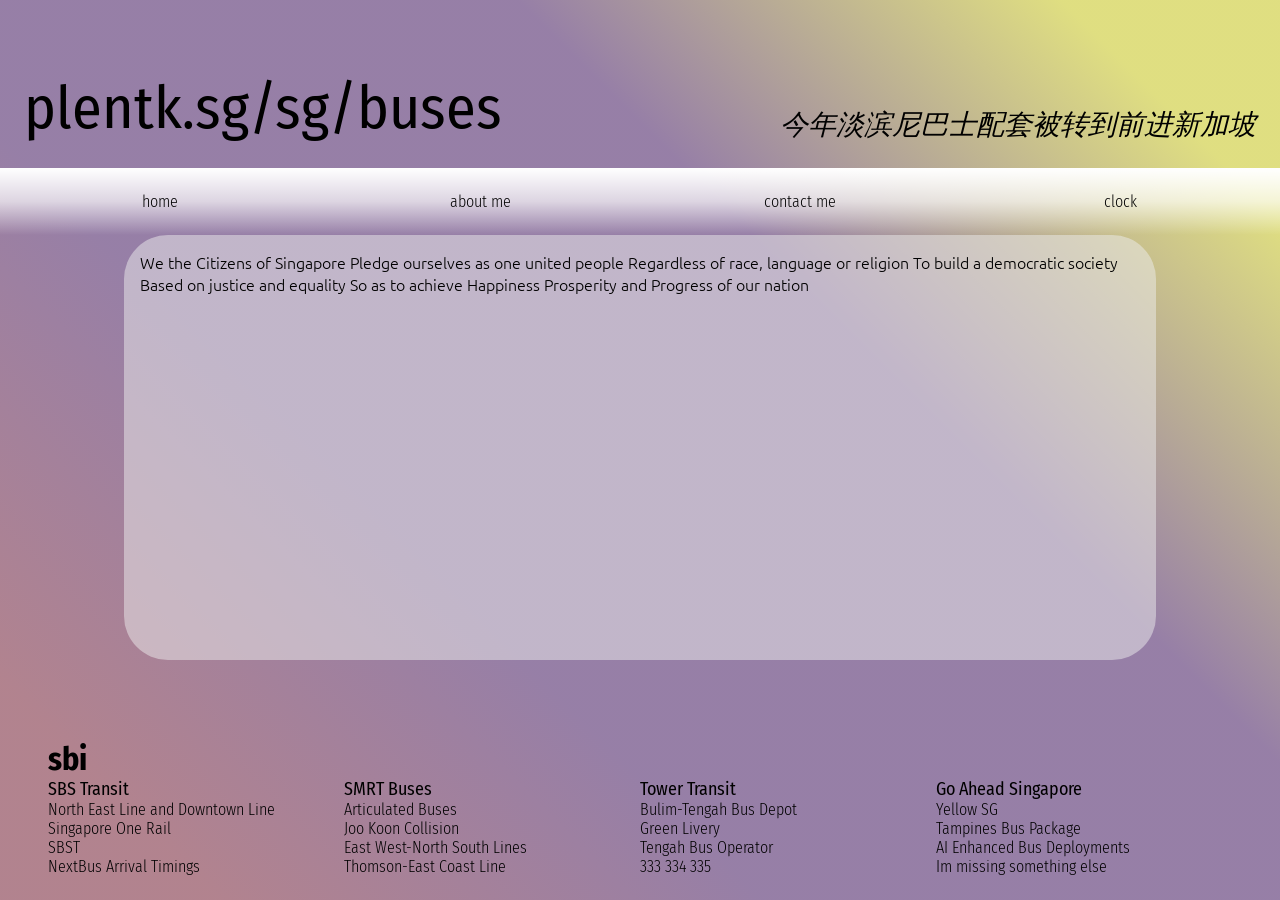
==== index.html @ abd5cbdd "Initialisation" ====
<!DOCTYPE html>
<html lang="en">
    <head>
        <meta charset="utf8">
        <title>Plentk | Buses</title>
        <meta>
        <link href="../static/css/main.css" rel="stylesheet"/>
        <link href="../static/css/smrt.css" rel="stylesheet"/>
    </head>
    <body>
      <!--
      <section>
          eee
      </section>
      -->
      <header>
          <div class="mrthead">
              <p>
                  plentk.sg/sg/buses
              </p>
              <p class="smolitalic">
                  今年淡滨尼巴士配套被转到前进新加坡
              </p>
          </div>
          
      </header>
      <nav class="navigation">
              <li>
                <a href="../">
                  home
                </a>
              </li>
              <li>
                <a href="../about">
                  about me
                </a>
              </li>
              <li>
                <a href="../contact">
                  contact me
                </a>
              </li>
              <li>
                <a href="../clock">
                  clock
                </a>
              </li>
          </nav>
    <main>
      We the Citizens of Singapore
      Pledge ourselves as one united people
      Regardless of race, language or religion
      To build a democratic society
      Based on justice and equality
      So as to achieve
      Happiness
      Prosperity
      and Progress of our nation
    </main>
    <footer class="lrt">
      <h1>
          sbi
      </h1>
      <section>
        <nav>
          <li class="foot-subhead">
              SBS Transit
          </li>
          <li>
              North East Line and Downtown Line
          </li>
          <li>
              Singapore One Rail
          </li>
          <li>
              SBST
          </li>
          <li>
              NextBus Arrival Timings
          </li>
        </nav>
        <nav>
          <li class="foot-subhead">
              SMRT Buses
          </li>
          <li>
              Articulated Buses
          </li>
          <li>
              Joo Koon Collision
          </li>
          <li>
              East West-North South Lines
          </li>
          <li>
              Thomson-East Coast Line
          </li>
        </nav>
        <nav>
          <li class="foot-subhead">
              Tower Transit
          </li>
          <li>
              Bulim-Tengah Bus Depot
          </li>
          <li>
              Green Livery
          </li>
          <li>
              Tengah Bus Operator
          </li>
          <li>
              333 334 335
          </li>
        </nav>
        <nav>
          <li class="foot-subhead">
              Go Ahead Singapore
          </li>
          <li>
              Yellow SG
          </li>
          <li>
              Tampines Bus Package
          </li>
          <li>
              AI Enhanced Bus Deployments
          </li>
          <li>
              Im missing something else
          </li>
        </nav>
      </section>
    </footer>
  </body>
</html>
---- static/css/main.css ----
@import url('https://fonts.googleapis.com/css2?family=Fira+Sans+Condensed:ital,wght@0,100;0,200;0,300;0,400;0,500;0,600;0,700;0,800;0,900;1,100;1,200;1,300;1,400;1,500;1,600;1,700;1,800;1,900&family=Ubuntu:ital,wght@0,300;0,400;0,500;0,700;1,300;1,400;1,500;1,700&display=swap');

* {
  margin: 0px;
  padding: 0px;
}

html {
  scroll-behavior: smooth;
}

button {
  font-family: "Fira Sans Condensed", Helvetica, sans-serif;
}

body {
	font-family: "Fira Sans Condensed", Helvetica, sans-serif;
	font-weight:300;
	font-style: normal;

  display: grid;
  grid-template-columns: auto;
  grid-template-rows: auto auto 1fr auto;
  transition: grid-template-rows 1s;

  background: #fdf0ff;
  background: linear-gradient(45deg, #65081f80 10%, #2f004f80 35%, #2f004f80 65%, #c0be0480 90%);

  width: 100%;
  min-height: 100vh;

  overflow-x: hidden;
  > section {
    height: 100%;
    width: 100%;
  }
  >main {
    font-family: "Ubuntu", sans-serif;
    font-size: 16px;
    width: min(1000px, calc(100vw - 80px));
    margin: 0 auto;
    background-color: #EEEEEE80;
    border-radius: 44px;
    
    padding: 16px;

    view-transition-name: page-content;
  }
}

header {
  font-family: "Fira Sans Condensed", Helvetica, sans-serif;
  font-weight:400;
  font-style: normal;

  width: 100%;
 
  top: 0;
  >div.mrthead {
    font-size: 60px;
    padding-bottom: 24px;
    padding-top: 72px;
    padding-left: 24px;
    padding-right: 24px;

    display: flex;
    flex-wrap: wrap;
    justify-content: space-between;
    align-items: end;
    overflow: hidden;
    gap: 0 20px;
    >p {
      display: inline-flex;
      max-width: fit-content;
      display: flex;
      flex-wrap: wrap;
    }
  }
}

nav.navigation {
  background-image: linear-gradient(to top, rgba(255, 0, 0, 0), rgb(255, 255, 255, 0.67), rgb(255, 255, 255, 1));
  >li {
    width: 100%;
    height: 100%;
    display: flex;
    justify-content: center;
    align-items: center;
    box-shadow: 0 0 0 0 #ffcf43 inset;

    transition: color 0.3s;
    transition: 0.5s;
    >a {
      width: 100%;
      height: 100%;
      display: flex;
      justify-content: center;
      align-items: center;
      margin: 24px 0;
      font-style: normal;
      transform: translateY(0);
      transition: 0.5s;
    };
    >a:link {
      color: black;
      text-decoration: none;
    };
    >a:visited {
      color: black;
      text-decoration: none;
    };
  }
  >li:hover {
    font-style: italic;
    background-color: #00475080;
    >a{color: white;}
  }
  >li:active {
    box-shadow: inset 5px rgba(0, 0, 0, 0.5);
    background-color: #004750B0;
    box-shadow: 0 0 8px 4px #ffcf43 inset, 0 6px 4px -2px #00475010;
    >a{
      transform: translateY(4px);
      color: white;
      margin-bottom: 20px;
    }
  }
}

.smolitalic {
  font-style: italic;
  font-weight: 300;
  font-size: 28px;
  text-align: right;
  text-wrap: balance;
}

.multiline {
  display: flex;
  flex-wrap: wrap;
}

.midchild {
  width: 0px;
}

nav.navigation {

  display: flex;
  justify-content: space-around;
  align-items: flex-end;

  position:sticky;
  top: 0;
  z-index: 100;
  
}

h1 {
  padding-top: 32px;
}

h2 {
  padding-top: 20px;
}

h3 {
  padding-top: 12px;
}

h4 {
  padding-top: 4px;
}

h5 {
  padding-top: 2px;
}

footer {
  padding-bottom: 24px;
	padding-top: 48px;
	padding-left: 48px;
  padding-right: 48px;
  > section {
    font-family: "Fira Sans Condensed";
    display: flex;
    justify-content: space-between;
    align-items: start;
    > nav {
      width: 100%;
      > li {
        list-style-type: none;
      }
    }
  }
}

nav > li{
  list-style-type: none;
}

li.foot-subhead {
  font-weight: 400;
  font-size: 18px;
}

/* width */
::-webkit-scrollbar {
  width: 8px;
  
}

/* Track */
::-webkit-scrollbar-track {
  background: #2e2a25;
}

/* Handle */
::-webkit-scrollbar-thumb {
  background: #004750;
  border-radius: 5px;
  box-shadow: 0 0 0 1px #ffcf43 inset;
}

/* Handle on hover */
::-webkit-scrollbar-thumb:hover {
  background: #002e34;
}

mark {
  border-radius: 4px;
  padding: 2px;
}

@view-transition {
  navigation: auto;
}

--view-transition-group(page-content) {
  animation-duration: 0.5s;
}
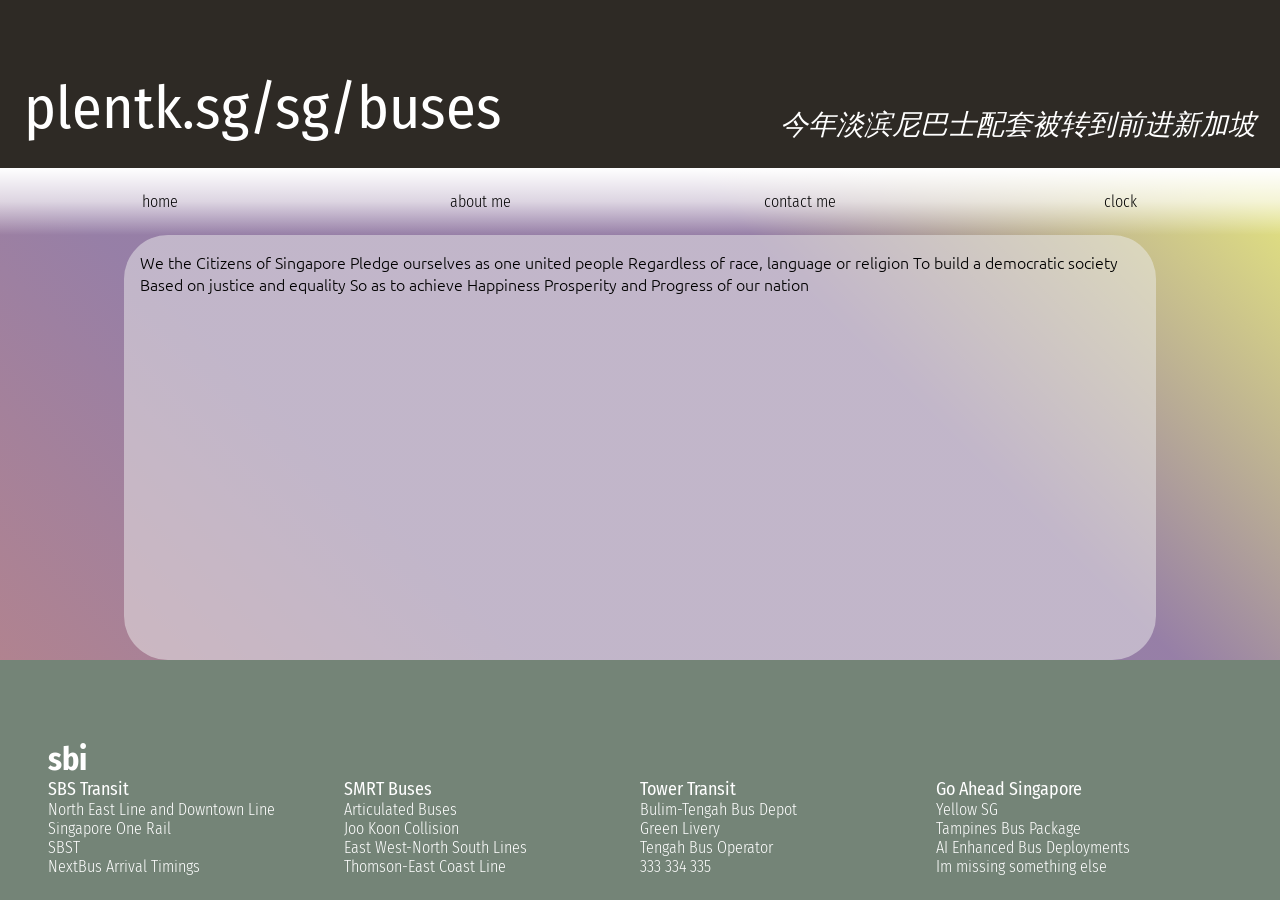
==== commit bc780117: "Fixed file linking" ====
--- a/index.html
+++ b/index.html
@@ -2,10 +2,10 @@
 <html lang="en">
     <head>
         <meta charset="utf8">
-        <title>Plentk | Buses</title>
+        <title>SG Bus Info</title>
         <meta>
-        <link href="../static/css/main.css" rel="stylesheet"/>
-        <link href="../static/css/smrt.css" rel="stylesheet"/>
+        <link href="static/css/main.css" rel="stylesheet"/>
+        <link href="static/css/smrt.css" rel="stylesheet"/>
     </head>
     <body>
       <!--
--- a/static/css/smrt.css
+++ b/static/css/smrt.css
@@ -0,0 +1,63 @@
+
+@keyframes {
+	
+}
+
+.mrthead {
+	background-color: #2e2a25;
+	color: #ffffff;
+}
+.mrtlogo {
+	background-color: #004750;
+	border-color:#ffcf43;
+	color:#ffcf43;
+}
+.ewl {
+	background-color:#009645;
+	color:#ffffff;
+}
+.nsl {
+	background-color:#d42e12;
+	color:#ffffff;
+}
+.nel {
+	background-color:#9900aa;
+	color:#ffffff;
+}
+.ccl {
+	background-color:#fa9e0d;
+	color:#2e2a25;
+}
+.dtl {
+	background-color:#005ec4;
+	color:#ffffff;
+}
+.tel {
+	background-color:#9d5b25;
+	color:#ffffff;
+}
+.jrl {
+	background-color:#0099aa;
+	color:#ffffff;
+}
+.crl {
+	background-color:#97c616;
+	color:#2e2a25;
+}
+.rts {
+	background-color:#87cefa;
+	color:#ffffff;
+}
+.lrt {
+	background-color:#748477;
+	color:#ffffff;
+}
+.sgbus {
+	background-color:#93d500;
+	color:#383a37;
+}
+.mrt_water {
+	background-color:#dcebf0;
+	color:#93a9b1;
+}
+
